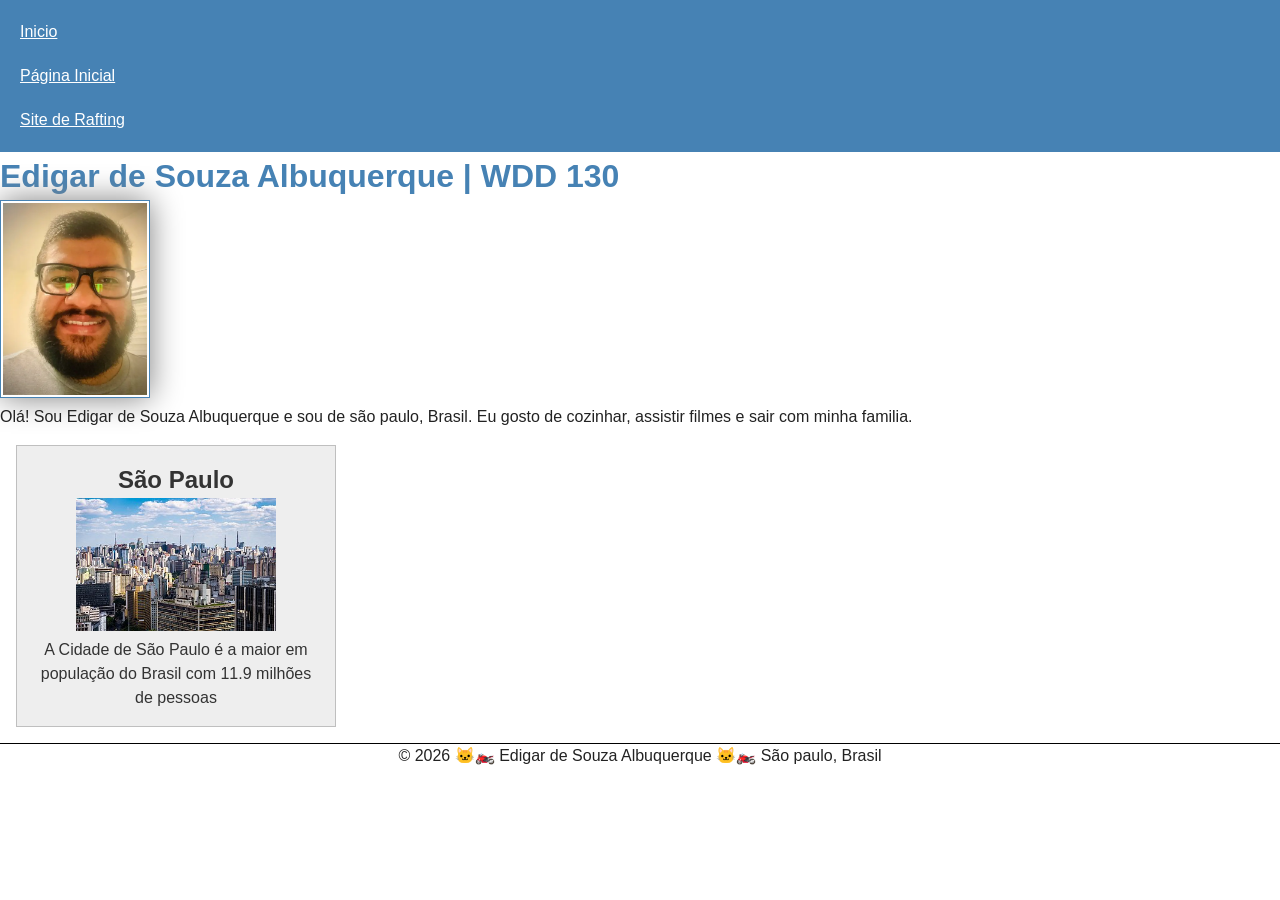
==== index.html @ 33c5ead2 "atualização pagina pessoal" ====
<!DOCTYPE html>
<html lang="pt-br">

<head>
    <meta charset="UTF-8">
    <meta name="viewport" content="width=device-width, initial-scale=1.0">
    <title>Edigar de Souza Albuquerque | WDD 130</title>
    <meta name="description" content="compartilhando experiências">
    <meta name="author" contente=" Edigar de souza albuquerque">
    <link rel="stylesheet" href="estilos/estilos.css">
</head>

<body>
    <header>
        <nav>
            <a href="#">Inicio</a>
            <a href="#">Página Inicial</a>
            <a href="wwr/">Site de Rafting</a>

        </nav>

    </header>
    <main>
        <h1>Edigar de Souza Albuquerque | WDD 130</h1>
        <img src="imagens/perfil.webp" alt="Olá, Meu nome é Edigar de souza albuquerque"
          width="200">
        <p>Olá! Sou Edigar de Souza Albuquerque e sou de são paulo, Brasil. Eu gosto de cozinhar,
            assistir filmes e sair com minha familia.</p>

    </main>
    <aside>
        <h2>São Paulo</h2>
        <img src="imagens/cidade de são paulo.jpg" alt="Cidade de são paulo">
        <p>A Cidade de São Paulo é a maior em população do Brasil com 11.9 milhões de pessoas</p>

    </aside>
    <footer>
        <p>&copy; 2026 🐱‍🏍 Edigar de Souza Albuquerque 🐱‍🏍 São paulo, Brasil</p>

    </footer>

</body>

</html>
---- estilos/estilos.css ----
* {
    margin: 0;
    padding: 0;
    box-sizing: border-box;
}

body {
    font-family: Arial, Helvetica, sans-serif;
    line-height: 1.5;
    color: #222;
    background: #fff;
    margin: 0;
}

nav {
    background-color: steelblue;
    padding: 10px;
}

nav a {
    color: white;
    display: block;
    padding: 10px;
}

h1 {
    color: steelblue;
}

main img {
    width: 150px;
    height: auto;
    border: 1px solid steelblue;
    padding: 2px;
    box-shadow: 0 0 30px gray;
}

p {
    padding: 0px;
}

aside {
    width: 20em;
    margin: 1em;
    border: 1px solid rgba(0, 0, 0, 0.2);
    padding: 1em;
    background-color: #eee;
    color: #333;
    text-align: center;
}

aside img {
    width: 200px;
    height: auto;
}

footer {
    margin-top: 15px;
    border-top: 1px solid #000;
    text-align: center;
}
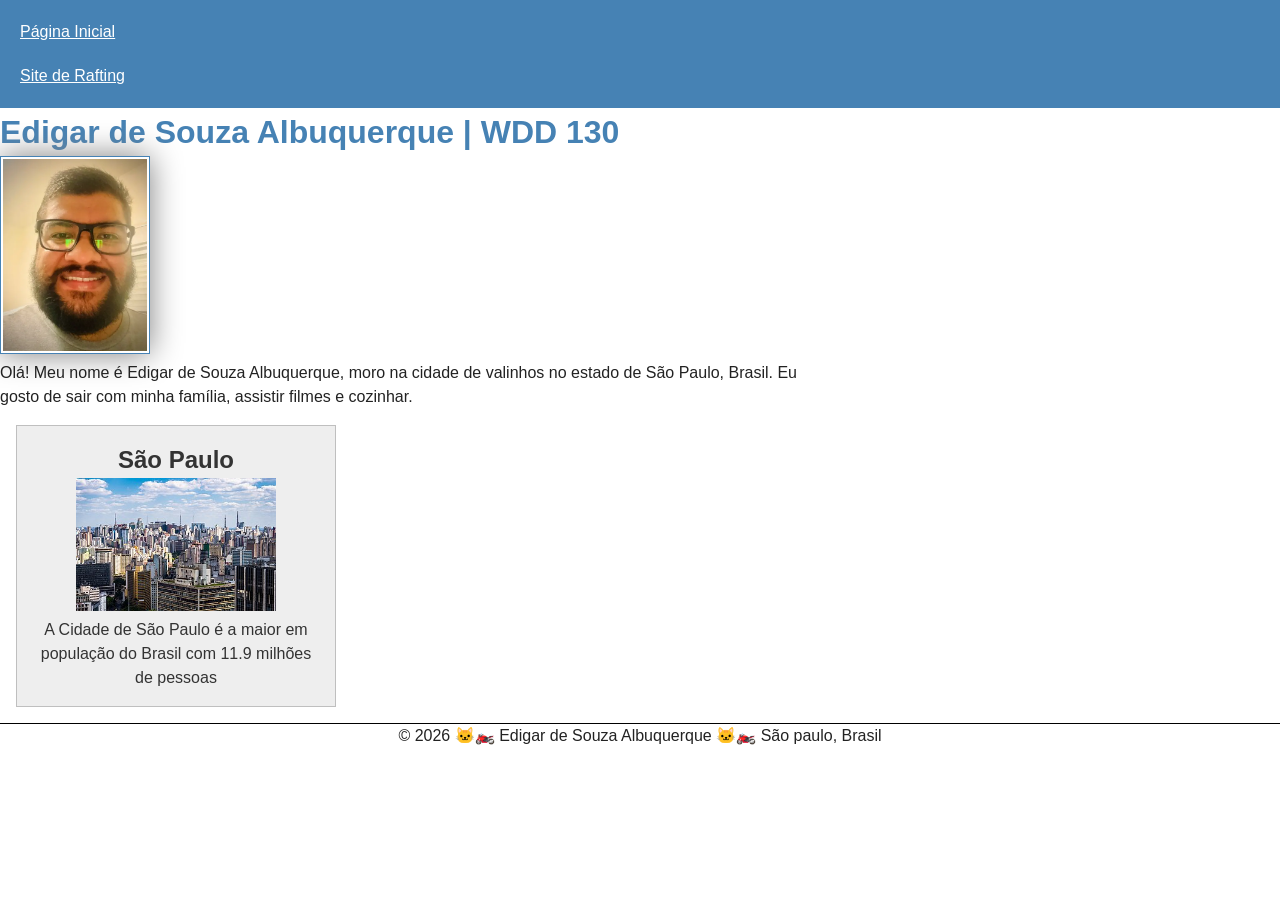
==== commit 631efe87: "pagina_inicial_atualizada" ====
--- a/index.html
+++ b/index.html
@@ -5,15 +5,15 @@
     <meta charset="UTF-8">
     <meta name="viewport" content="width=device-width, initial-scale=1.0">
     <title>Edigar de Souza Albuquerque | WDD 130</title>
-    <meta name="description" content="compartilhando experiências">
-    <meta name="author" contente=" Edigar de souza albuquerque">
+    <meta name="description"
+      content="desenvolvendo a pagina ao longo do curso de desenvolvimento de software e também compartilhar um pouco sobre mim.">
+    <meta name="author" content="Edigar de Souza Albuquerque">
     <link rel="stylesheet" href="estilos/estilos.css">
 </head>
 
 <body>
     <header>
         <nav>
-            <a href="#">Inicio</a>
             <a href="#">Página Inicial</a>
             <a href="wwr/">Site de Rafting</a>
 
@@ -24,13 +24,14 @@
         <h1>Edigar de Souza Albuquerque | WDD 130</h1>
         <img src="imagens/perfil.webp" alt="Olá, Meu nome é Edigar de souza albuquerque"
           width="200">
-        <p>Olá! Sou Edigar de Souza Albuquerque e sou de são paulo, Brasil. Eu gosto de cozinhar,
-            assistir filmes e sair com minha familia.</p>
+        <p>Olá! Meu nome é Edigar de Souza Albuquerque, moro na cidade de valinhos no estado de São
+            Paulo, Brasil. Eu gosto de sair com minha família,
+            assistir filmes e cozinhar.</p>
 
     </main>
     <aside>
         <h2>São Paulo</h2>
-        <img src="imagens/cidade de são paulo.jpg" alt="Cidade de são paulo">
+        <img src="imagens/cidade_de_sao_paulo.jpg" alt="Cidade de são paulo">
         <p>A Cidade de São Paulo é a maior em população do Brasil com 11.9 milhões de pessoas</p>
 
     </aside>
--- a/estilos/estilos.css
+++ b/estilos/estilos.css
@@ -25,6 +25,11 @@
 
 h1 {
     color: steelblue;
+}
+
+main {
+    max-width:
+        840px;
 }
 
 main img {
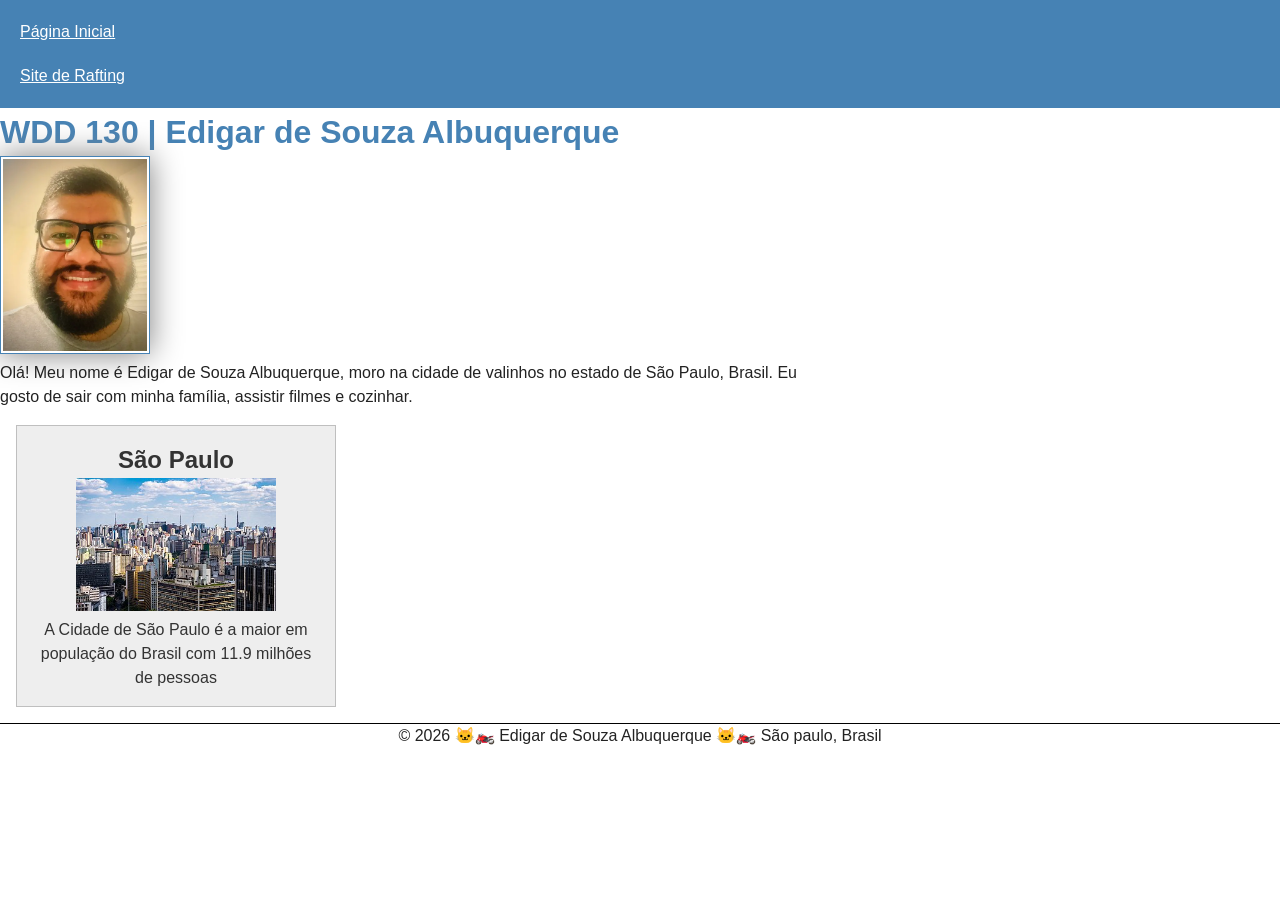
==== commit f754831e: "PAGINA_ATUALIZADA" ====
--- a/index.html
+++ b/index.html
@@ -6,7 +6,7 @@
     <meta name="viewport" content="width=device-width, initial-scale=1.0">
     <title>Edigar de Souza Albuquerque | WDD 130</title>
     <meta name="description"
-      content="desenvolvendo a pagina ao longo do curso de desenvolvimento de software e também compartilhar um pouco sobre mim.">
+      content="Conheça o perfil de Edigar de Souza Albuquerque e acompanhe sua jornada no aprendizado e desenvolvimento de software web.">
     <meta name="author" content="Edigar de Souza Albuquerque">
     <link rel="stylesheet" href="estilos/estilos.css">
 </head>
@@ -21,7 +21,7 @@
 
     </header>
     <main>
-        <h1>Edigar de Souza Albuquerque | WDD 130</h1>
+        <h1>WDD 130 | Edigar de Souza Albuquerque</h1>
         <img src="imagens/perfil.webp" alt="Olá, Meu nome é Edigar de souza albuquerque"
           width="200">
         <p>Olá! Meu nome é Edigar de Souza Albuquerque, moro na cidade de valinhos no estado de São
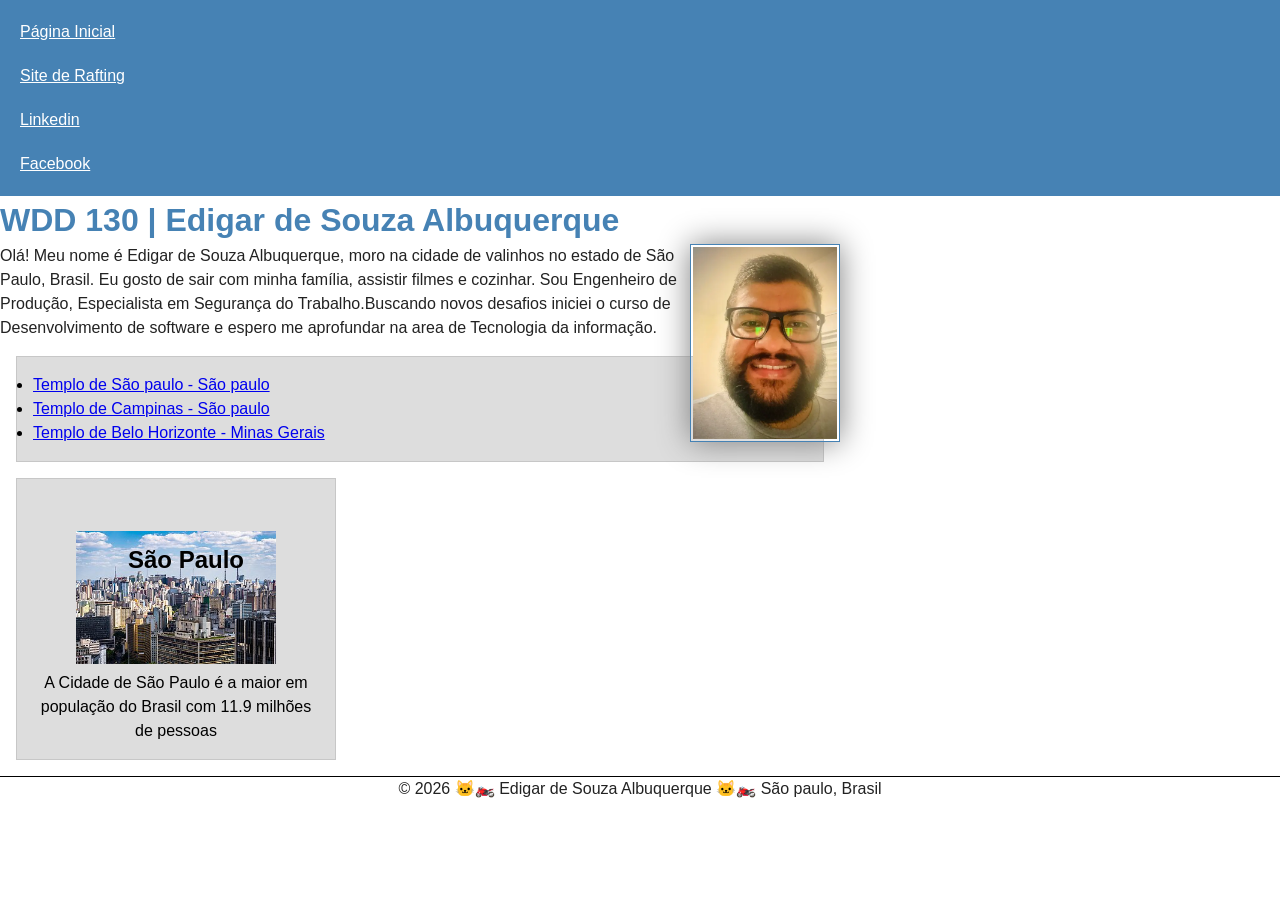
==== commit 1570480e: "semana_3" ====
--- a/index.html
+++ b/index.html
@@ -3,6 +3,7 @@
 
 <head>
     <meta charset="UTF-8">
+
     <meta name="viewport" content="width=device-width, initial-scale=1.0">
     <title>Edigar de Souza Albuquerque | WDD 130</title>
     <meta name="description"
@@ -16,6 +17,8 @@
         <nav>
             <a href="#">Página Inicial</a>
             <a href="wwr/">Site de Rafting</a>
+            <a href="https://linkedin.com">Linkedin</a>
+            <a href="https://www.facebook.com/edigar.albuquerque">Facebook</a>
 
         </nav>
 
@@ -26,10 +29,21 @@
           width="200">
         <p>Olá! Meu nome é Edigar de Souza Albuquerque, moro na cidade de valinhos no estado de São
             Paulo, Brasil. Eu gosto de sair com minha família,
-            assistir filmes e cozinhar.</p>
+            assistir filmes e cozinhar. Sou Engenheiro de Produção, Especialista em Segurança do
+            Trabalho.Buscando novos desafios iniciei o curso de Desenvolvimento de software e espero
+            me aprofundar na area de Tecnologia
+            da informação.</p>
+        <ul class="caixa">
+            <li><a href="https://www.churchofjesuschrist.org/temples/details/sao-paulo-brazil-temple?lang=por"
+                  target="_blank">Templo de São paulo - São paulo</a></li>
+            <li><a href="https://www.churchofjesuschrist.org/temples/details/campinas-brazil-temple?lang=por"
+                  target="_blank">Templo de Campinas - São paulo</a></li>
+            <li><a href="https://www.churchofjesuschrist.org/temples/details/belo-horizonte-brazil-temple?lang=por"
+                  target="_blank">Templo de Belo Horizonte - Minas Gerais</a></li>
+        </ul>
 
     </main>
-    <aside>
+    <aside class="caixa">
         <h2>São Paulo</h2>
         <img src="imagens/cidade_de_sao_paulo.jpg" alt="Cidade de são paulo">
         <p>A Cidade de São Paulo é a maior em população do Brasil com 11.9 milhões de pessoas</p>
--- a/estilos/estilos.css
+++ b/estilos/estilos.css
@@ -1,3 +1,8 @@
+:root {
+    --padding-nav: 10px;
+
+}
+
 * {
     margin: 0;
     padding: 0;
@@ -14,13 +19,13 @@
 
 nav {
     background-color: steelblue;
-    padding: 10px;
+    padding: var(--padding-nav);
 }
 
 nav a {
     color: white;
     display: block;
-    padding: 10px;
+    padding: var(--padding-nav);
 }
 
 h1 {
@@ -33,6 +38,7 @@
 }
 
 main img {
+    float: right;
     width: 150px;
     height: auto;
     border: 1px solid steelblue;
@@ -46,11 +52,6 @@
 
 aside {
     width: 20em;
-    margin: 1em;
-    border: 1px solid rgba(0, 0, 0, 0.2);
-    padding: 1em;
-    background-color: #eee;
-    color: #333;
     text-align: center;
 }
 
@@ -59,8 +60,23 @@
     height: auto;
 }
 
+aside h2 {
+    position: relative;
+    top: 47px;
+    left: 10px;
+}
+
 footer {
     margin-top: 15px;
     border-top: 1px solid #000;
     text-align: center;
+}
+
+/* Seletores de Classe */
+.caixa {
+    margin: 1rem;
+    border: 1px solid rgb(0 0 0 / 10%);
+    padding: 1rem;
+    background-color: #ddd;
+    color: #000;
 }
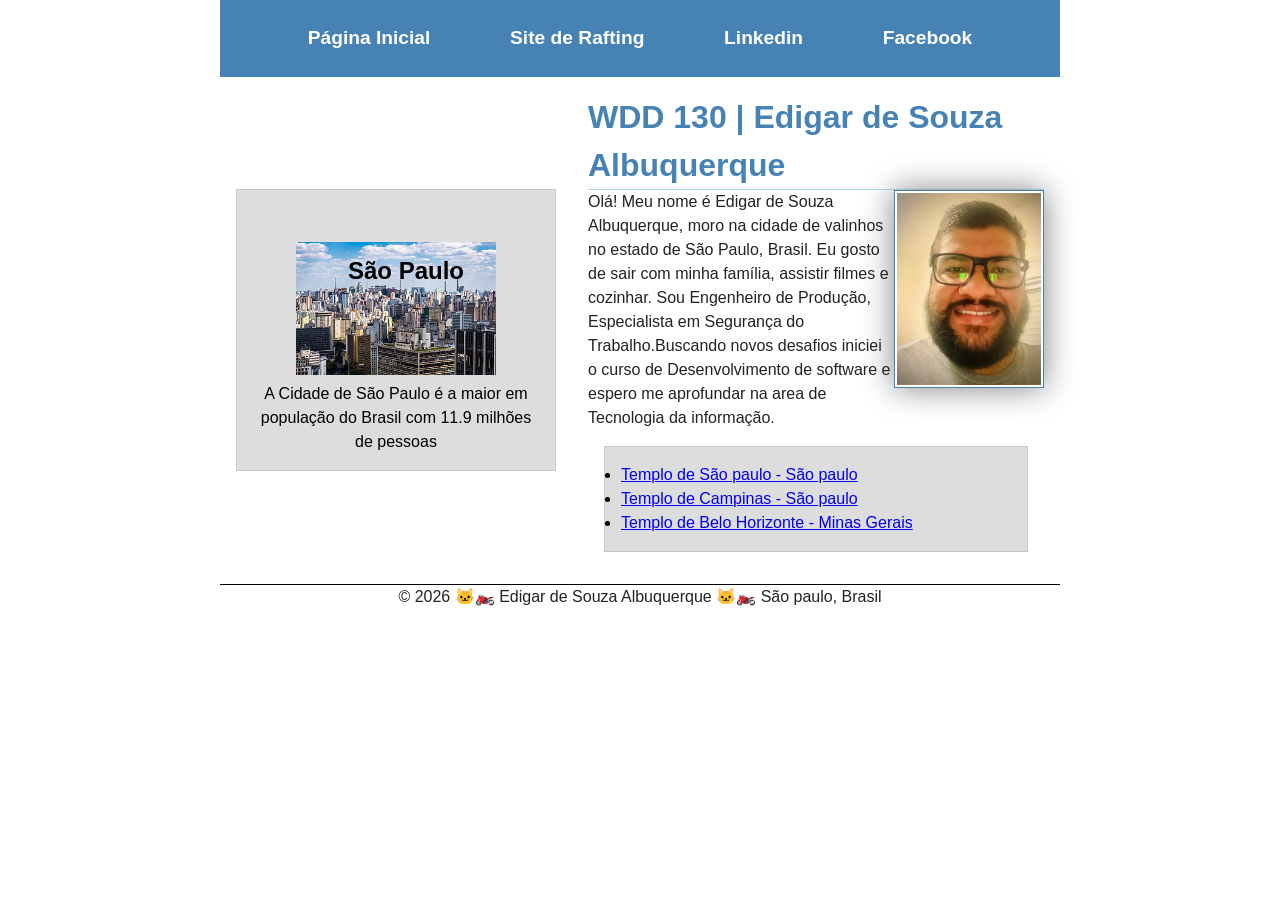
==== commit 2f50a92d: "atividade_guiada_semana_4" ====
--- a/index.html
+++ b/index.html
@@ -23,32 +23,38 @@
         </nav>
 
     </header>
-    <main>
-        <h1>WDD 130 | Edigar de Souza Albuquerque</h1>
-        <img src="imagens/perfil.webp" alt="Olá, Meu nome é Edigar de souza albuquerque"
-          width="200">
-        <p>Olá! Meu nome é Edigar de Souza Albuquerque, moro na cidade de valinhos no estado de São
-            Paulo, Brasil. Eu gosto de sair com minha família,
-            assistir filmes e cozinhar. Sou Engenheiro de Produção, Especialista em Segurança do
-            Trabalho.Buscando novos desafios iniciei o curso de Desenvolvimento de software e espero
-            me aprofundar na area de Tecnologia
-            da informação.</p>
-        <ul class="caixa">
-            <li><a href="https://www.churchofjesuschrist.org/temples/details/sao-paulo-brazil-temple?lang=por"
-                  target="_blank">Templo de São paulo - São paulo</a></li>
-            <li><a href="https://www.churchofjesuschrist.org/temples/details/campinas-brazil-temple?lang=por"
-                  target="_blank">Templo de Campinas - São paulo</a></li>
-            <li><a href="https://www.churchofjesuschrist.org/temples/details/belo-horizonte-brazil-temple?lang=por"
-                  target="_blank">Templo de Belo Horizonte - Minas Gerais</a></li>
-        </ul>
+    <div class="grid">
+        <main>
+            <h1>WDD 130 | Edigar de Souza Albuquerque</h1>
+            <img src="imagens/perfil.webp" alt="Olá, Meu nome é Edigar de souza albuquerque"
+              width="200">
+            <p>Olá! Meu nome é Edigar de Souza Albuquerque, moro na cidade de valinhos no estado de
+                São
+                Paulo, Brasil. Eu gosto de sair com minha família,
+                assistir filmes e cozinhar. Sou Engenheiro de Produção, Especialista em Segurança do
+                Trabalho.Buscando novos desafios iniciei o curso de Desenvolvimento de software e
+                espero
+                me aprofundar na area de Tecnologia
+                da informação.</p>
+            <ul class="caixa">
+                <li><a href="https://www.churchofjesuschrist.org/temples/details/sao-paulo-brazil-temple?lang=por"
+                      target="_blank">Templo de São paulo - São paulo</a></li>
+                <li><a href="https://www.churchofjesuschrist.org/temples/details/campinas-brazil-temple?lang=por"
+                      target="_blank">Templo de Campinas - São paulo</a></li>
+                <li><a href="https://www.churchofjesuschrist.org/temples/details/belo-horizonte-brazil-temple?lang=por"
+                      target="_blank">Templo de Belo Horizonte - Minas Gerais</a></li>
+            </ul>
 
-    </main>
-    <aside class="caixa">
-        <h2>São Paulo</h2>
-        <img src="imagens/cidade_de_sao_paulo.jpg" alt="Cidade de são paulo">
-        <p>A Cidade de São Paulo é a maior em população do Brasil com 11.9 milhões de pessoas</p>
+        </main>
+        <aside class="caixa">
+            <h2>São Paulo</h2>
+            <img src="imagens/cidade_de_sao_paulo.jpg" alt="Cidade de são paulo">
+            <p>A Cidade de São Paulo é a maior em população do Brasil com 11.9 milhões de pessoas
+            </p>
 
-    </aside>
+        </aside>
+    </div>
+
     <footer>
         <p>&copy; 2026 🐱‍🏍 Edigar de Souza Albuquerque 🐱‍🏍 São paulo, Brasil</p>
 
--- a/estilos/estilos.css
+++ b/estilos/estilos.css
@@ -18,23 +18,27 @@
 }
 
 nav {
+
     background-color: steelblue;
-    padding: var(--padding-nav);
+    padding: 1rem;
+    display: flex;
+    justify-content: space-evenly;
+    align-items: center;
 }
 
 nav a {
-    color: white;
     display: block;
-    padding: var(--padding-nav);
+    padding: 0.5rem;
+    text-decoration: none;
+    font-size: 1.2rem;
+    font-weight: 700;
+    color: #fff;
+    /* abreviação para branco */
 }
 
 h1 {
     color: steelblue;
-}
-
-main {
-    max-width:
-        840px;
+    border-bottom: 1px solid lightblue;
 }
 
 main img {
@@ -79,4 +83,28 @@
     padding: 1rem;
     background-color: #ddd;
     color: #000;
+}
+
+header,
+footer,
+.grid {
+    max-width: 840px;
+    margin: 0 auto;
+}
+
+.grid {
+    display: grid;
+    align-items: center;
+}
+
+main {
+    grid-column: 2/3;
+    margin: 1rem;
+}
+
+aside {
+    width: 20rem;
+    position: relative;
+    grid-column: 1/2;
+    grid-row: 1/2;
 }
